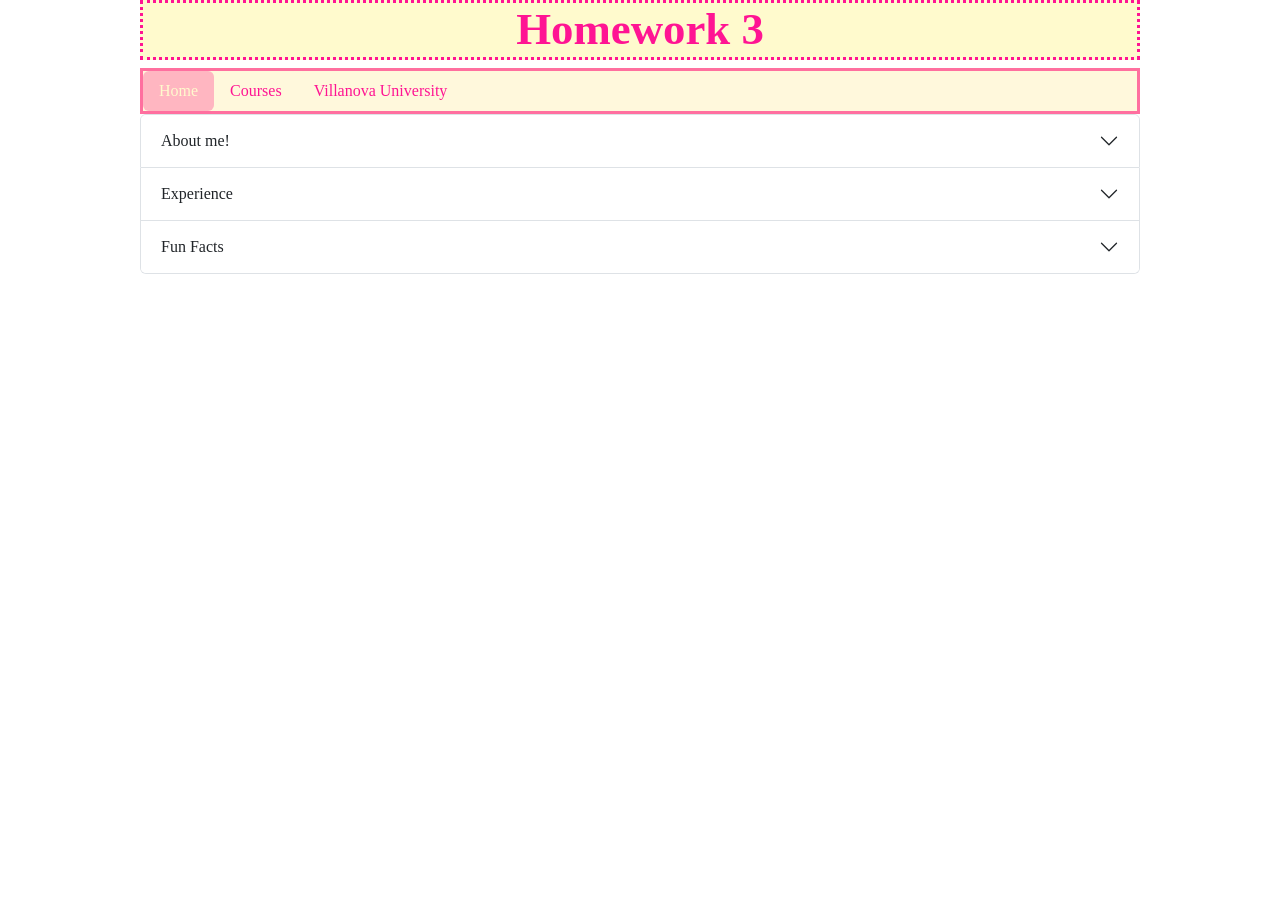
==== HW3/index.html @ 84ce3adb "added website assignment" ====
<!DOCTYPE html>
<html>
    <head> 
        <title>Homework 3</title>
        <link href="https://cdn.jsdelivr.net/npm/bootstrap@5.3.3/dist/css/bootstrap.min.css" rel="stylesheet">
        <link type="text/css" rel="stylesheet" href="styles/my_styles1.css">
    </head>
        <script src="https://cdn.jsdelivr.net/npm/bootstrap@5.3.3/dist/js/bootstrap.bundle.min.js"></script>   
        <body>
            <h1 class = "header">Homework 3</h1>
            <div class = "banner">
                <ul class="nav nav-pills">
                    <li class="nav-item">
                        <a class="nav-link active" href="index.html">Home</a>
                    </li>
                    <li class="nav-item">
                        <a class="nav-link" href="courses.html">Courses</a>
                    </li>
                    <li class="nav-item">
                        <a class="nav-link" href="http://www.villanova.edu">Villanova University</a>
                    </li>
                </ul>
            </div>


                <div class="accordion" id="accordionExample">
                    <div class="accordion-item">
                        <h2 class="accordion-header" id="headingOne">
                            <button class="accordion-button collapsed" type="button" data-bs-toggle="collapse" data-bs-target="#accordionCollapseOne" aria-expanded="false" aria-controls="accordionCollapseOne">
                            About me!
                            </button>
                        </h2>
                        <div id="accordionCollapseOne" class="accordion-collapse collapse" aria-labelledby="headingOne" data-bs-parent="#accordionExample">
                            <div class="accordion-body">I am a sophomore Computer Science major at Villanova University, I'm pursuing a double minor in Biology and Statistics, and a concentration in AI/ML. 
                                I love watching new shows, trying new cuisines, and any task that allows me to harness my creativity!
                            </div>
                        </div>
                    </div>
                    <div class="accordion-item">
                        <h2 class="accordion-header" id="headingTwo">
                            <button class="accordion-button collapsed" type="button" data-bs-toggle="collapse" data-bs-target="#accordionCollapseTwo" aria-expanded="false" aria-controls="accordionCollapseTwo">
                            Experience
                            </button>
                        </h2>
                        <div id="accordionCollapseTwo" class="accordion-collapse collapse" aria-labelledby="headingTwo" data-bs-parent="#accordionExample">
                            <div class="accordion-body">
                                <!-- <ul>
                                    <li>Machine Learning Research Intern @ Algoverse</li>
                                    <li>Undergraduate Research Assistant @ Villanova Dept. of Computing Sciences</li>
                                    <li>Coding Camp Counselor @ Discover STEM Camp</li>
                                </ul> -->
                                <ul class="list-group">
                                    <li class="list-group-item">Machine Learning Research Intern @ Algoverse</li>
                                    <li class="list-group-item">Undergraduate Research Assistant @ Villanova Dept. of Computing Sciences</li>
                                    <li class="list-group-item">Coding Camp Counselor @ Discover STEM Camp</li>
                                </ul>
                            </div>
                        </div>
                    </div>
                    <div class="accordion-item">
                        <h2 class="accordion-header" id="headingThree">
                            <button class="accordion-button collapsed" type="button" data-bs-toggle="collapse" data-bs-target="#accordionCollapseThree" aria-expanded="false" aria-controls="accordionCollapseThree">
                            Fun Facts
                            </button>
                        </h2>
                        <div id="accordionCollapseThree" class="accordion-collapse collapse" aria-labelledby="headingThree" data-bs-parent="#accordionExample">
                            <div class="accordion-body">
                                Did you know?
                                <ul>
                                    <li>Comets smell like rotten eggs</li>
                                    <li>Orcas wear other animals as hats</li>
                                    <li>T.rexes likely had feathers</li>
                                    <li>There’s a planet that is mostly made of diamond</li>
                                </ul>
                                Source: <a href="https://www.sciencefocus.com/science/fun-facts">BBC Science Focus</a>
                            </div>
                        </div>
                    </div>
                </div>
        </body>
</html>
---- HW3/styles/my_styles1.css ----
h1 {
    color:deeppink;
    font-size: 2.8em;
    font-weight: bold;
    text-align: center;
}

td, th {
    border:solid hotpink;
}

body {
    font-size: 1em;
    font-weight: normal;
    font-family: Cambria, Cochin, Georgia, Times, 'Times New Roman', serif;
    color:rgb(255, 111, 159);
    text-align: left;
    width: 1000px;
    margin: 0 auto;
}

.pink {
    background-color:lightpink;
}

.blush {
    background-color:rgb(255, 229, 233);
}

.yellow {
    background-color: lemonchiffon;
}

.green {
    background-color:honeydew;
}
.blue {
    background-color:aliceblue;
}

#first {
    background-color: lemonchiffon;
}

.border {
    border-style: solid;
    background-color: floralwhite;
}

.banner{
    background-color: cornsilk;
    border-bottom: solid;
    border-top: solid;
    border-left: solid;
    border-right: solid;
}

.header {
    background-color: lemonchiffon;
    border-style:dotted;
}

a {
    color: black;
}

.nav-pills .nav-link.active {
    background-color: lightpink;
    color: lemonchiffon;
}

.nav-pills .nav-link {
    color: deeppink;              
    background-color: cornsilk; 
}

.title {
    color:deeppink;
    font-size: 2.8em;
    font-weight: bold;
    text-align: left;
}
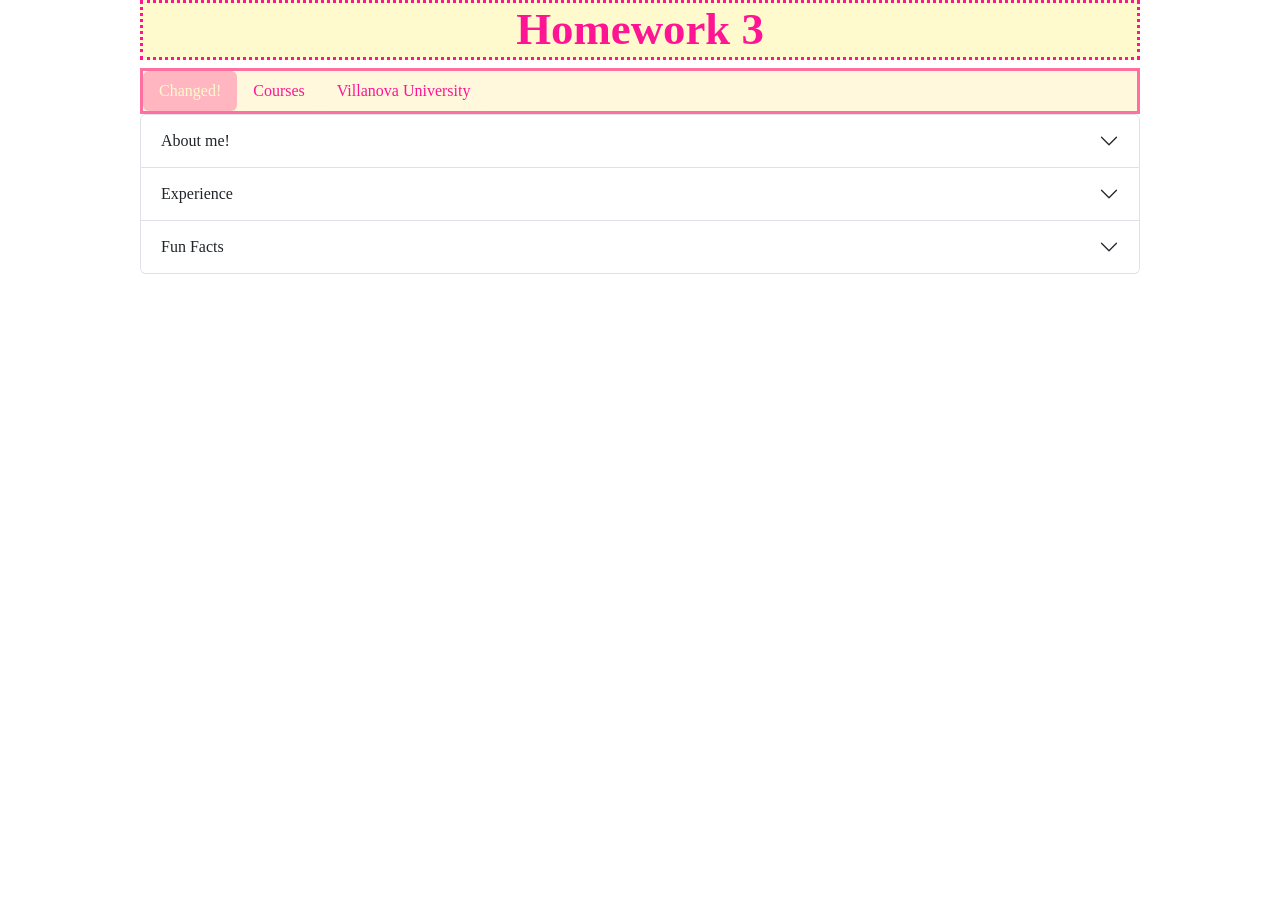
==== commit 426af8ca: "changed tab" ====
--- a/HW3/index.html
+++ b/HW3/index.html
@@ -11,7 +11,7 @@
             <div class = "banner">
                 <ul class="nav nav-pills">
                     <li class="nav-item">
-                        <a class="nav-link active" href="index.html">Home</a>
+                        <a class="nav-link active" href="index.html">Changed!</a>
                     </li>
                     <li class="nav-item">
                         <a class="nav-link" href="courses.html">Courses</a>
@@ -21,7 +21,6 @@
                     </li>
                 </ul>
             </div>
-
 
                 <div class="accordion" id="accordionExample">
                     <div class="accordion-item">
